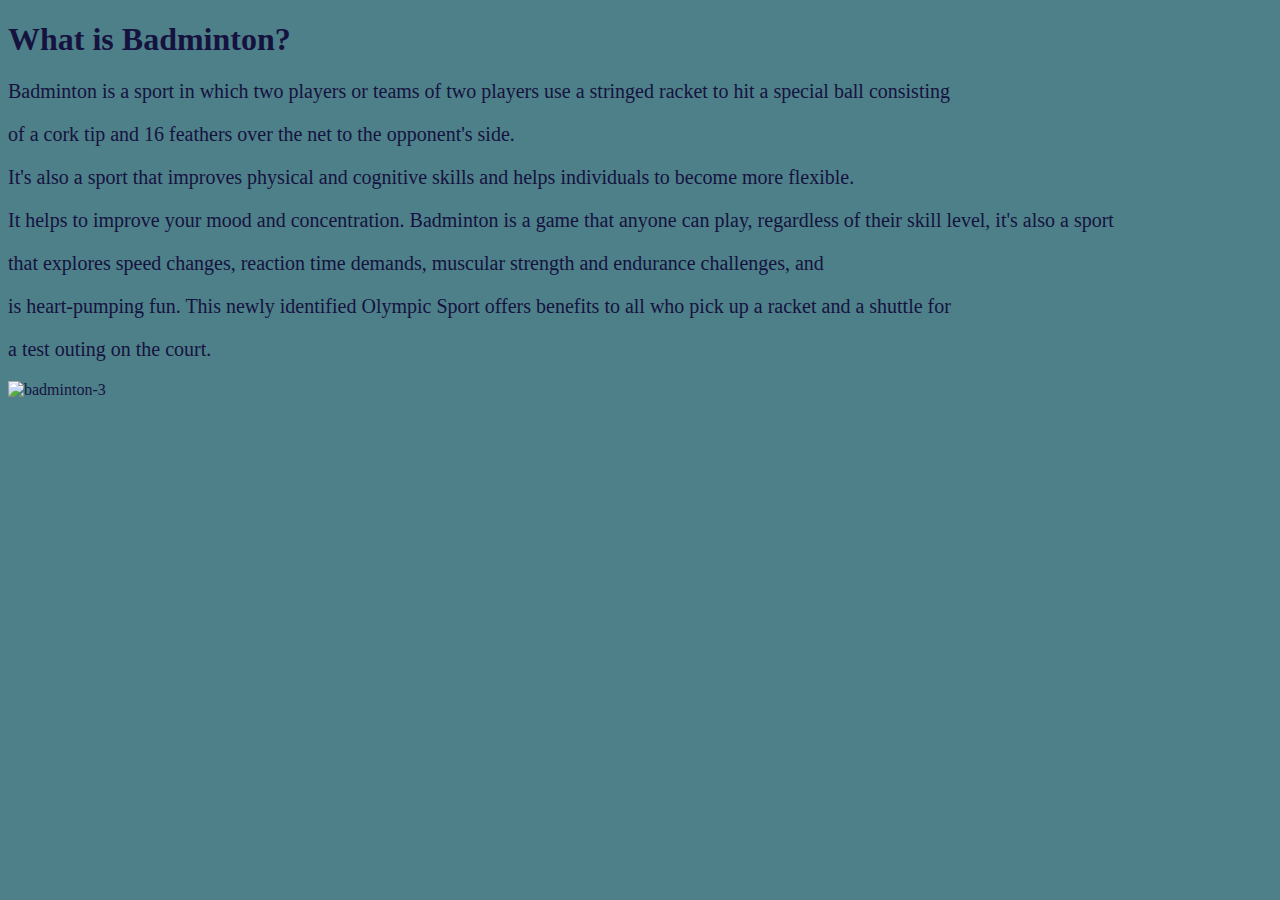
==== about.html @ 267987df "ghfbb" ====
<!DOCTYPE html>
<html lang="en">
<head>
    <meta charset="UTF-8">
    <meta http-equiv="X-UA-Compatible" content="IE=edge">
    <meta name="viewport" content="width=device-width, initial-scale=1.0">
    <title>About</title>
    <link rel="stylesheet" href="AboutStils.css">
</head>
<body>
    <h1>What is Badminton?</h1>


    <p>Badminton is a sport in which two players or teams of two players use a stringed racket to hit a special ball
     consisting
     <p> of a cork tip and 16 feathers over the net to the opponent's side.</p>
    <p>It's also a sport that improves physical and cognitive skills and helps individuals to become more flexible. </p>
   <p> It helps to improve your mood and concentration. Badminton is a game that anyone can play, regardless
     of their skill level, it's also a sport</p>
    <p>that explores speed changes, reaction time demands, muscular strength and endurance challenges, and </p>
    <p> is heart-pumping fun. This newly identified Olympic Sport offers benefits to all who pick up a racket and a shuttle for </p>
    <p> a test outing on the court.</p>

    <img src="https://i.imgur.com/ZpyP47S.jpg" alt="badminton-3">
</body>
</html>
---- AboutStils.css ----
body{
    background-color:#4d8089 ;
    color: #16123F;
}
p{
    font-size: 20px; 
    text-align: justify;
}
img{
    width: 400px;
}
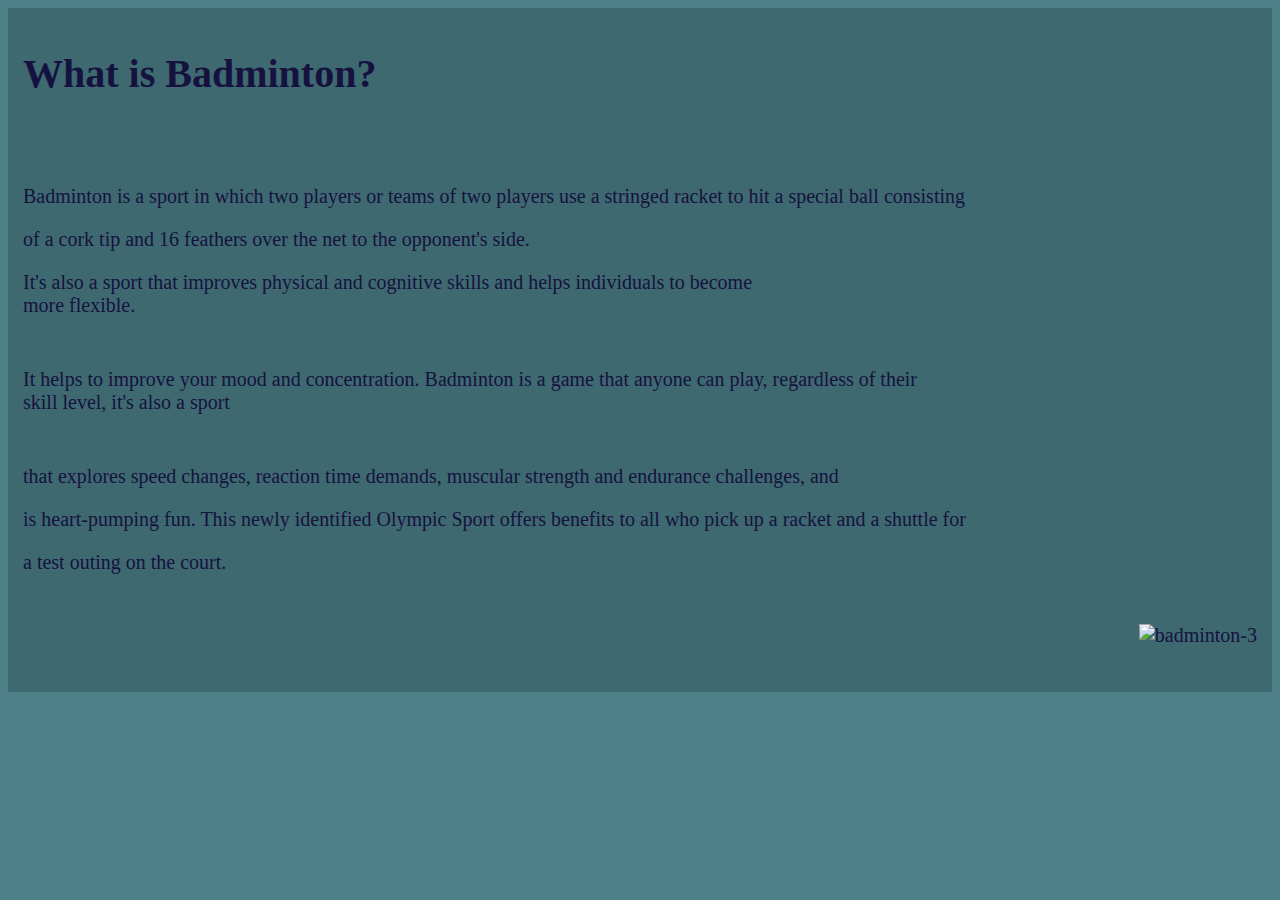
==== commit 81ac57ae: "hjgjng" ====
--- a/about.html
+++ b/about.html
@@ -8,19 +8,70 @@
     <link rel="stylesheet" href="AboutStils.css">
 </head>
 <body>
+    <header>
     <h1>What is Badminton?</h1>
+    </header>
 
+    <style>
 
-    <p>Badminton is a sport in which two players or teams of two players use a stringed racket to hit a special ball
+        header {
+            background-color: #3e6970 ;
+            padding: 15px;
+            text-align: left;
+            font-size: 20px;
+            color:#16123F ;
+         }
+
+         section {
+            background-color:#3e6970  ;
+            padding: 15px;
+            text-align: left;
+            font-size: 10px;
+            color:#16123F ;
+         }
+    </style>
+
+    <section>
+
+        <br>
+        <p>Badminton is a sport in which two players or teams of two players use a stringed racket to hit a special ball
      consisting
-     <p> of a cork tip and 16 feathers over the net to the opponent's side.</p>
-    <p>It's also a sport that improves physical and cognitive skills and helps individuals to become more flexible. </p>
-   <p> It helps to improve your mood and concentration. Badminton is a game that anyone can play, regardless
-     of their skill level, it's also a sport</p>
+        <p> of a cork tip and 16 feathers over the net to the opponent's side.</p>
+        <p>It's also a sport that improves physical and cognitive skills and helps individuals to become<br> more flexible. </p><br>
+    <p> It helps to improve your mood and concentration. Badminton is a game that anyone can play, regardless
+     of their<br> skill level, it's also a sport</p><br>
     <p>that explores speed changes, reaction time demands, muscular strength and endurance challenges, and </p>
     <p> is heart-pumping fun. This newly identified Olympic Sport offers benefits to all who pick up a racket and a shuttle for </p>
     <p> a test outing on the court.</p>
+    
+    </section>
 
+    <article>
     <img src="https://i.imgur.com/ZpyP47S.jpg" alt="badminton-3">
+    </article>
+
+    <article>
+        <body>
+        <style>
+            article{
+                background-color: #3e6970 ;
+                padding: 15px;
+                 text-align: right;
+                font-size: 20px;
+                 color:#16123F ;
+            }
+
+            .aside{
+                text-align: right;
+                padding-left: 10px;
+                padding-right: 10px;
+                height: 20px;
+                float: right;
+                margin-left: 15px;
+                width: 15%;
+            }
+        </style>
+        </body>
+    </article>
 </body>
 </html>--- a/AboutStils.css
+++ b/AboutStils.css
@@ -8,4 +8,5 @@
 }
 img{
     width: 400px;
-}+    
+}
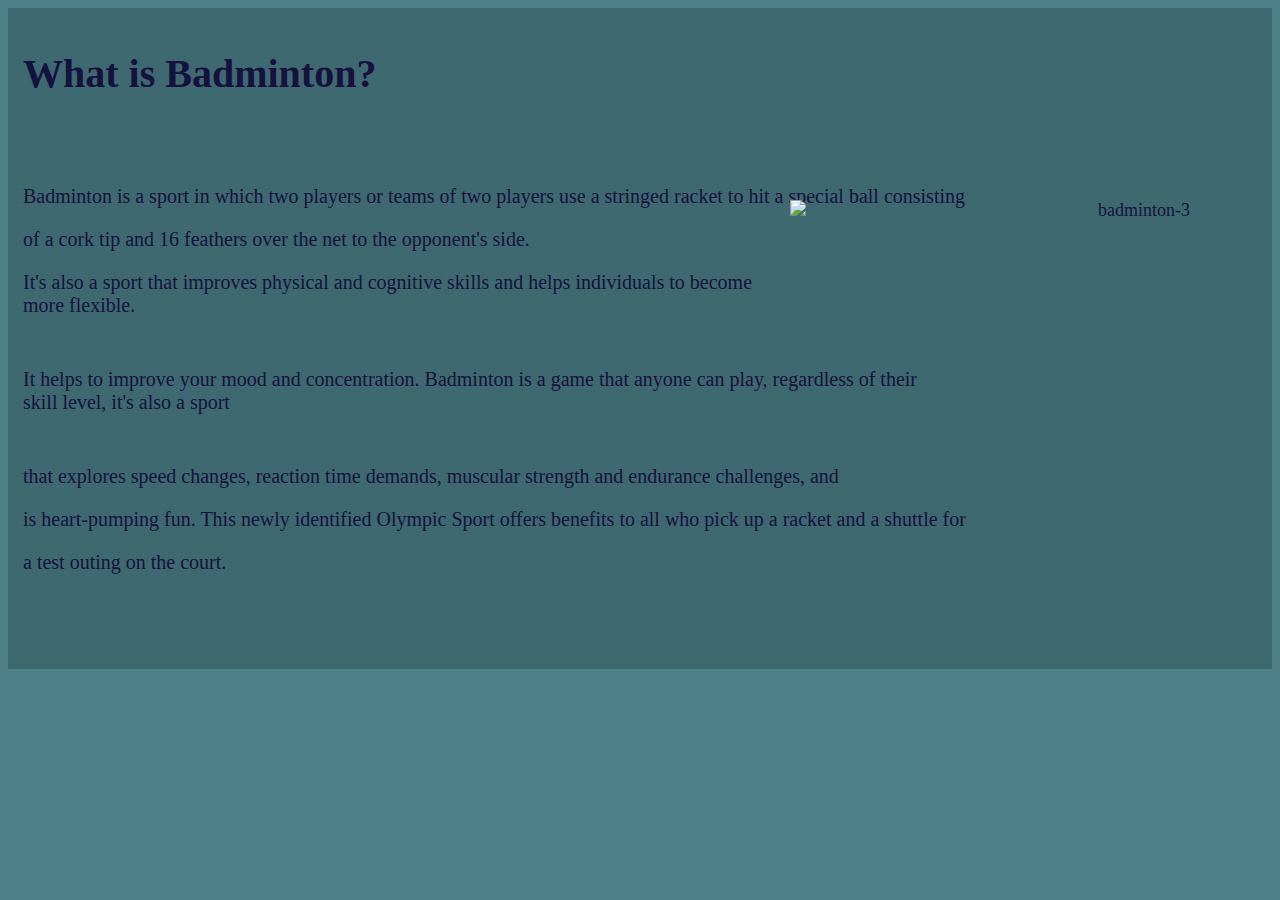
==== commit e387c1ea: "dfgfb" ====
--- a/about.html
+++ b/about.html
@@ -47,7 +47,7 @@
     </section>
 
     <article>
-    <img src="https://i.imgur.com/ZpyP47S.jpg" alt="badminton-3">
+    <img src="https://i.imgur.com/ZpyP47S.jpg" alt="badminton-3" class="topright">
     </article>
 
     <article>
--- a/AboutStils.css
+++ b/AboutStils.css
@@ -10,3 +10,11 @@
     width: 400px;
     
 }
+.topright{
+    position: absolute;
+    top:200px;
+    right: 90px;
+    font-size: 18px;
+  }
+
+  
